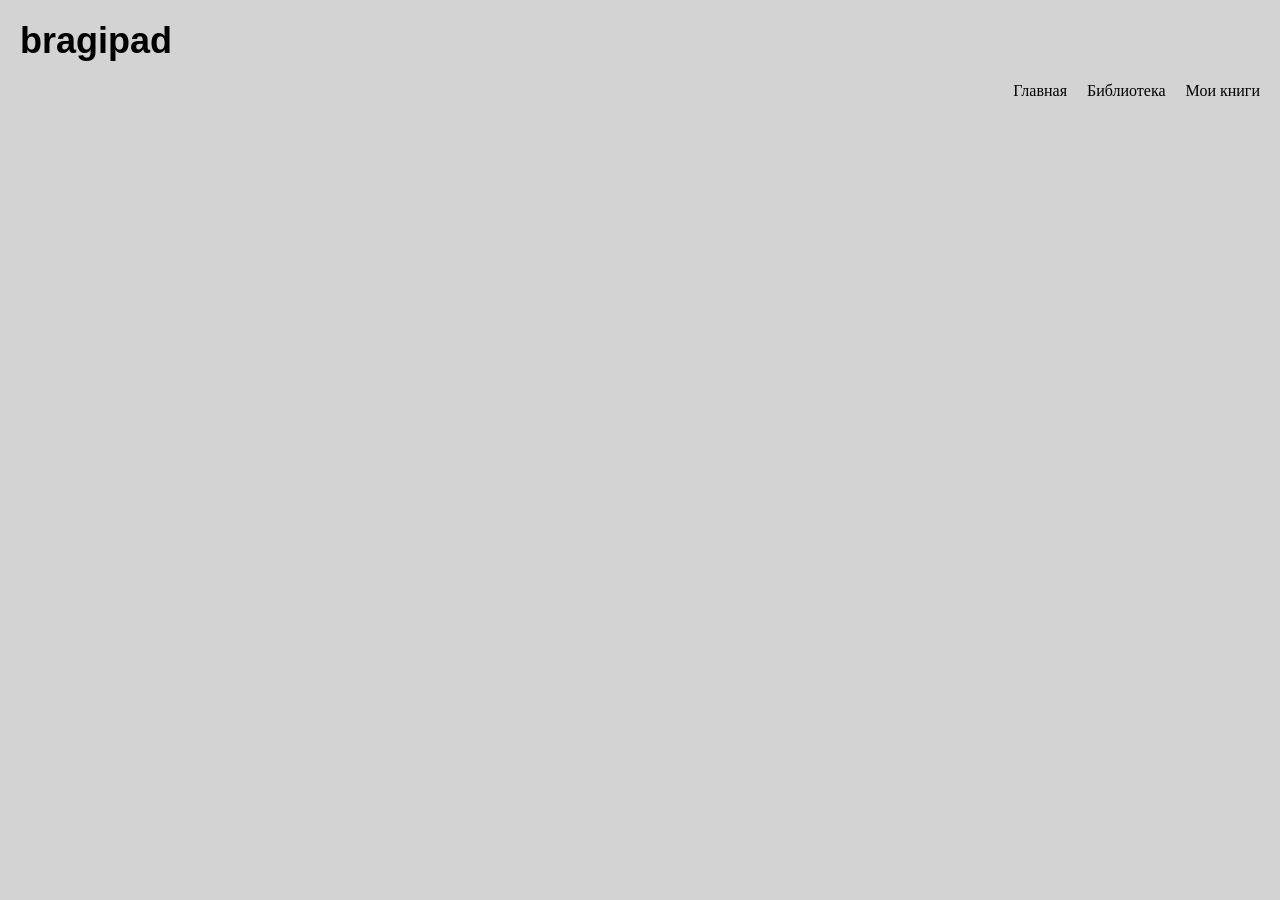
==== Desktop/bragipad/index.html @ 6c1b025e "новый проект" ====
<!DOCTYPE html>
<html lang="en">
<head>
    <meta charset="UTF-8">
    <meta name="viewport" content="width, initial-scale=1.0">
    <link rel="stylesheet" href="index.css">
    <title>bragipad</title>
</head>
<body>
    <div class="header">
        <h1>bragipad</h1>
    </div>
    <div class="navigation">
        <p>Главная</p>
        <p>Библиотека</p>
        <p>Мои книги</p>

</body>
</html>
---- Desktop/bragipad/index.css ----
*{
    margin: 0;
    padding: 0;
    box-sizing: border-box;
}
body{
    background-color: lightgray;}

.header{
    font-size: 18px;
    font-family: 'Franklin Gothic Medium', 'Arial Narrow', Arial, sans-serif;
    padding: 20px;
   }
.navigation{
    display: flex;
    gap: 20px;
    justify-content: flex-end;
    padding-right: 20px;
    padding-top: 0px;
    
}
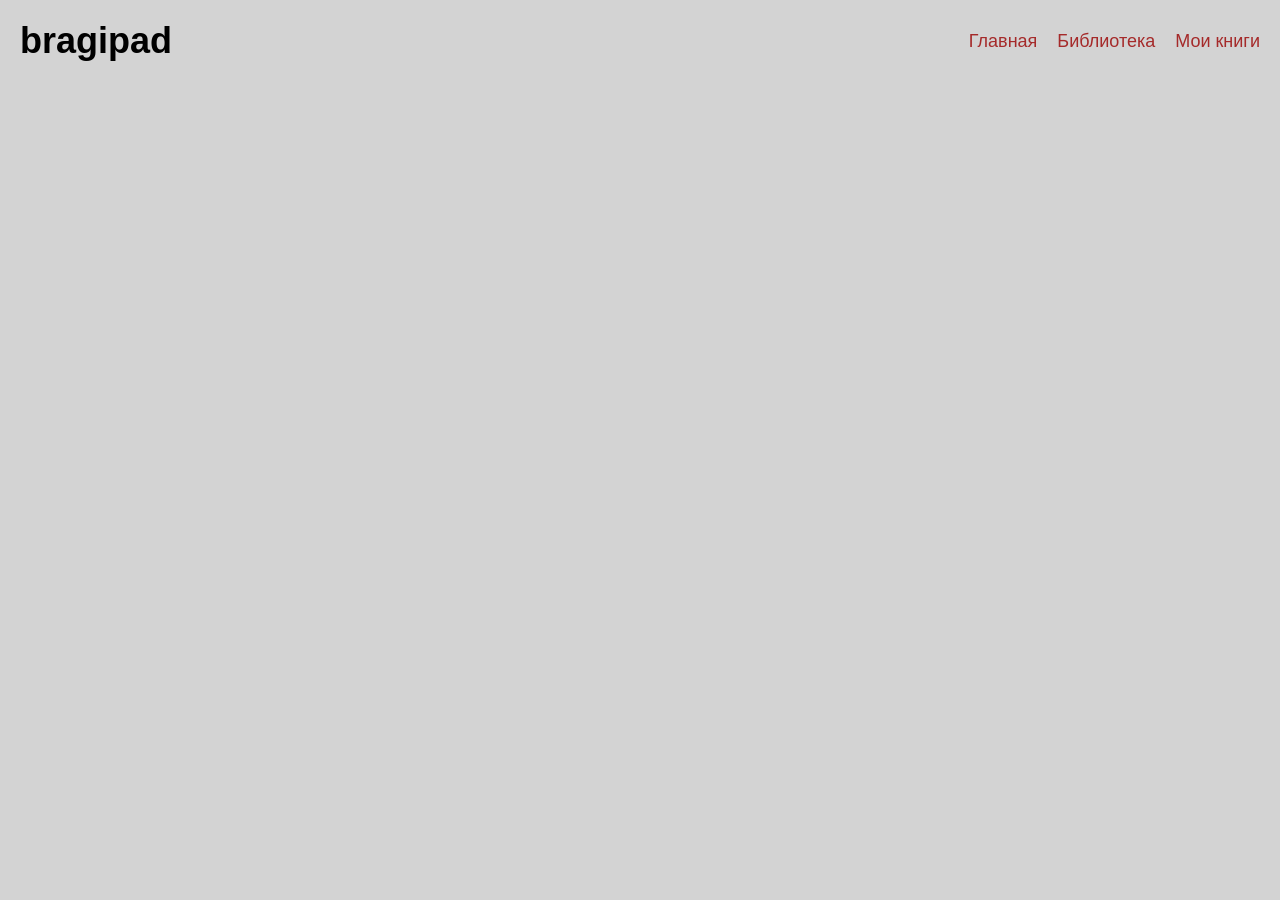
==== commit 2b3b245d: "novii project" ====
--- a/Desktop/bragipad/index.html
+++ b/Desktop/bragipad/index.html
@@ -9,11 +9,11 @@
 <body>
     <div class="header">
         <h1>bragipad</h1>
+       <ul class="navigation" style="list-style-type: none;" >
+        <li><a href="main" class="no-underline">Главная</a></li>
+        <li><a href="library" class="no-underline">Библиотека</a></li>
+        <li><a href="collection" class="no-underline">Мои книги</a></li>
+       </ul>
     </div>
-    <div class="navigation">
-        <p>Главная</p>
-        <p>Библиотека</p>
-        <p>Мои книги</p>
-
 </body>
 </html>
--- a/Desktop/bragipad/index.css
+++ b/Desktop/bragipad/index.css
@@ -9,14 +9,24 @@
 .header{
     font-size: 18px;
     font-family: 'Franklin Gothic Medium', 'Arial Narrow', Arial, sans-serif;
-    padding: 20px;
+    display: flex;
+    justify-content: space-between;
+    padding-left: 20px;
+    padding-top: 20px;
+    
    }
 .navigation{
     display: flex;
     gap: 20px;
-    justify-content: flex-end;
+    flex-direction: row;
+    flex-wrap: wrap;
     padding-right: 20px;
     padding-top: 0px;
-    
+    color: brown;
+    align-self: center;
+}
+.no-underline {
+    text-decoration: none;
+    color: brown;
 }
     
